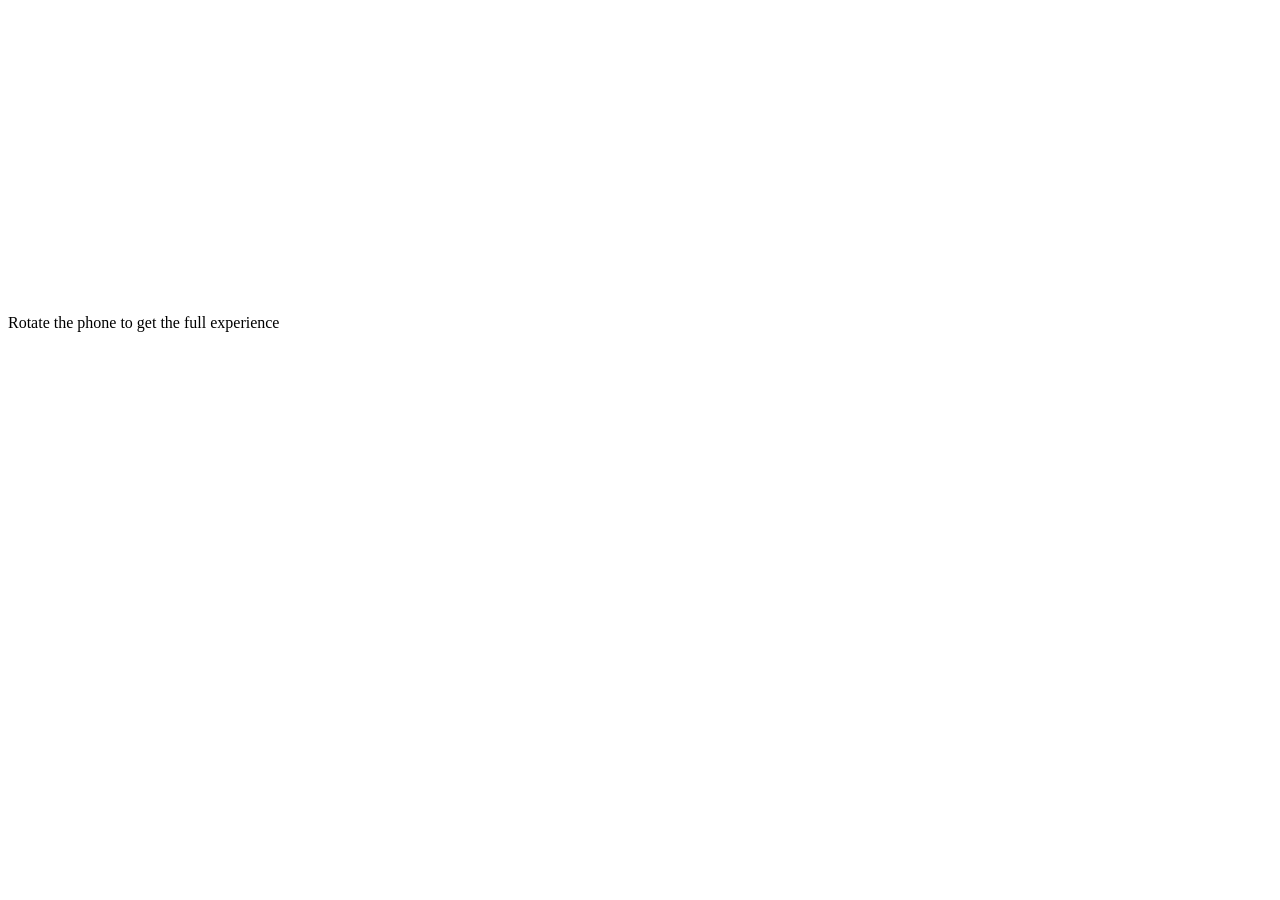
==== index.html @ ff7d6a13 "Initial commit" ====
<!DOCTYPE html><!-- Last Published: Fri Aug 01 2025 13:17:03 GMT+0000 (Coordinated Universal Time) --><html data-wf-domain="chinawedding.webflow.io" data-wf-page="688af1ac702bab460d9f9dbd" data-wf-site="688af1ac702bab460d9f9d7f" data-wf-status="1"><head><meta charset="utf-8"/><title>Чынарбек и Тансулуу</title><meta content="Приглашение на свадьбу" name="description"/><meta content="width=device-width, initial-scale=1" name="viewport"/><meta content="Webflow" name="generator"/><link href="https://cdn.prod.website-files.com/688af1ac702bab460d9f9d7f/css/chinawedding.webflow.shared.25eef0454.css" rel="stylesheet" type="text/css"/><script type="text/javascript">!function(o,c){var n=c.documentElement,t=" w-mod-";n.className+=t+"js",("ontouchstart"in o||o.DocumentTouch&&c instanceof DocumentTouch)&&(n.className+=t+"touch")}(window,document);</script><link href="https://cdn.prod.website-files.com/688af1ac702bab460d9f9d7f/688af1ac702bab460d9f9dc9_favicon.png" rel="shortcut icon" type="image/x-icon"/><link href="https://cdn.prod.website-files.com/688af1ac702bab460d9f9d7f/688af1ac702bab460d9f9dca_webclip.png" rel="apple-touch-icon"/><meta name="viewport" content="width=device-width, initial-scale=1.0, maximum-scale=1.0, user-scalable=no" />

</head><body><div class="wrapper"><div data-w-id="8e8a4159-5d5a-21ea-cc5b-b8af358886d5" style="opacity:0;-webkit-transform:translate3d(0, -20px, 0) scale3d(1, 1, 1) rotateX(0) rotateY(0) rotateZ(0) skew(0, 0);-moz-transform:translate3d(0, -20px, 0) scale3d(1, 1, 1) rotateX(0) rotateY(0) rotateZ(0) skew(0, 0);-ms-transform:translate3d(0, -20px, 0) scale3d(1, 1, 1) rotateX(0) rotateY(0) rotateZ(0) skew(0, 0);transform:translate3d(0, -20px, 0) scale3d(1, 1, 1) rotateX(0) rotateY(0) rotateZ(0) skew(0, 0)" class="invite-wrap"><div style="-webkit-transform:translate3d(0, 0, 0) scale3d(1, 1, 1) rotateX(0deg) rotateY(0) rotateZ(0) skew(0, 0);-moz-transform:translate3d(0, 0, 0) scale3d(1, 1, 1) rotateX(0deg) rotateY(0) rotateZ(0) skew(0, 0);-ms-transform:translate3d(0, 0, 0) scale3d(1, 1, 1) rotateX(0deg) rotateY(0) rotateZ(0) skew(0, 0);transform:translate3d(0, 0, 0) scale3d(1, 1, 1) rotateX(0deg) rotateY(0) rotateZ(0) skew(0, 0);transform-style:preserve-3d" class="invite-cover"><div class="cover-front-bg"></div><div class="cover-back-bg"></div><div class="frame"></div><div class="front-image-design"><div data-w-id="13de8c09-c976-f448-3e47-cca67bb5f28f" style="-webkit-transform:translate3d(0, 0, 0) scale3d(0.95, 0.95, 1) rotateX(0) rotateY(0) rotateZ(0) skew(0, 0);-moz-transform:translate3d(0, 0, 0) scale3d(0.95, 0.95, 1) rotateX(0) rotateY(0) rotateZ(0) skew(0, 0);-ms-transform:translate3d(0, 0, 0) scale3d(0.95, 0.95, 1) rotateX(0) rotateY(0) rotateZ(0) skew(0, 0);transform:translate3d(0, 0, 0) scale3d(0.95, 0.95, 1) rotateX(0) rotateY(0) rotateZ(0) skew(0, 0);transform-style:preserve-3d" class="cover-txt-circle"><div class="cover-txt-frame"></div><div class="cover-text-wrap"><div class="cover-txt">Приглашение</div><div class="cover-txt">на свадьбу</div></div><div class="cover-text-name"><div class="cover-txt-name"><strong class="bold-text">Чынарбек &amp; Тансулуу</strong></div></div><div class="cover-text-wrap"><div class="cover-txt">27 Августа, вс</div></div></div></div><div data-w-id="4aeb0256-296f-70c1-65f9-f398319010f7" style="-webkit-transform:translate3d(0, -10px, 0) scale3d(1, 1, 1) rotateX(0) rotateY(0) rotateZ(0) skew(0, 0);-moz-transform:translate3d(0, -10px, 0) scale3d(1, 1, 1) rotateX(0) rotateY(0) rotateZ(0) skew(0, 0);-ms-transform:translate3d(0, -10px, 0) scale3d(1, 1, 1) rotateX(0) rotateY(0) rotateZ(0) skew(0, 0);transform:translate3d(0, -10px, 0) scale3d(1, 1, 1) rotateX(0) rotateY(0) rotateZ(0) skew(0, 0);opacity:0" class="cover-button-wrap"><a data-w-id="3de0f6b5-dbc8-2958-cfcb-9124cdba2e62" style="opacity:1" href="#" class="button w-button">ОТкрыть пригласительное</a></div></div><div data-w-id="a099436f-b169-7cd3-015f-793c77f427fe" style="opacity:0" class="invite"><div class="frame"></div><img src="https://cdn.prod.website-files.com/688af1ac702bab460d9f9d7f/688af1ac702bab460d9f9dcb_invite%20back%20upper%20design.svg" loading="lazy" alt="" class="invite-upper-img"/><img src="https://cdn.prod.website-files.com/688af1ac702bab460d9f9d7f/688af1ac702bab460d9f9dcc_invite%20back%20bottom%20design.svg" loading="lazy" alt="" class="invite-bottom-img"/><div style="opacity:0;-webkit-transform:translate3d(0, -20px, 0) scale3d(1, 1, 1) rotateX(0) rotateY(0) rotateZ(0) skew(0, 0);-moz-transform:translate3d(0, -20px, 0) scale3d(1, 1, 1) rotateX(0) rotateY(0) rotateZ(0) skew(0, 0);-ms-transform:translate3d(0, -20px, 0) scale3d(1, 1, 1) rotateX(0) rotateY(0) rotateZ(0) skew(0, 0);transform:translate3d(0, -20px, 0) scale3d(1, 1, 1) rotateX(0) rotateY(0) rotateZ(0) skew(0, 0)" class="invite-buttons-wrap"><a id="wishbutton" data-w-id="52408e1d-426b-9d28-02b6-49cf23b9904b" href="#" class="button w-button">закрыть пригласительное</a></div><div class="invite-content"><div class="div-block-17"><div class="invite-name">Ассаламу-Аллейкум,</div><div guests="" class="invite-name">Райсултан</div></div><div class="general-txt">С огромной радостью <br/>приглашаем вас на нашу свадьбу.<br/>Мы хотим разделить этот особенный день<br/> с близкими и дорогими нам людьми.</div><div class="general-txt"><strong>в 27 августа, 2025 года, <br/>начало 17:00</strong></div><div class="general-txt">место проведения:<br/><strong>этно-комплекс &quot;Супара&quot;, бишкек</strong></div></div></div></div></div><div class="mobile-cover"><div>Rotate the phone to get the full experience</div></div><script src="https://d3e54v103j8qbb.cloudfront.net/js/jquery-3.5.1.min.dc5e7f18c8.js?site=688af1ac702bab460d9f9d7f" type="text/javascript" integrity="sha256-9/aliU8dGd2tb6OSsuzixeV4y/faTqgFtohetphbbj0=" crossorigin="anonymous"></script><script src="https://cdn.prod.website-files.com/688af1ac702bab460d9f9d7f/js/webflow.schunk.36b8fb49256177c8.js" type="text/javascript"></script><script src="https://cdn.prod.website-files.com/688af1ac702bab460d9f9d7f/js/webflow.schunk.695c04da44af3a15.js" type="text/javascript"></script><script src="https://cdn.prod.website-files.com/688af1ac702bab460d9f9d7f/js/webflow.19fe191b.07915f07cf2b4d58.js" type="text/javascript"></script>

<script>
    $(document).ready(function() {
        $(".w-webflow-badge").removeClass("w-webflow-badge").empty();
    });
</script>



<script>
  document.addEventListener("DOMContentLoaded", function() {
    const urlParams = new URLSearchParams(window.location.search);
    const guestName = urlParams.get("name");

    if (guestName) {
      // Найти все элементы с атрибутом "guests"
      const guestElements = document.querySelectorAll("[guests]");
      guestElements.forEach(function(el) {
        el.textContent = decodeURIComponent(guestName);
      });
    }
  });
</script></body></html>
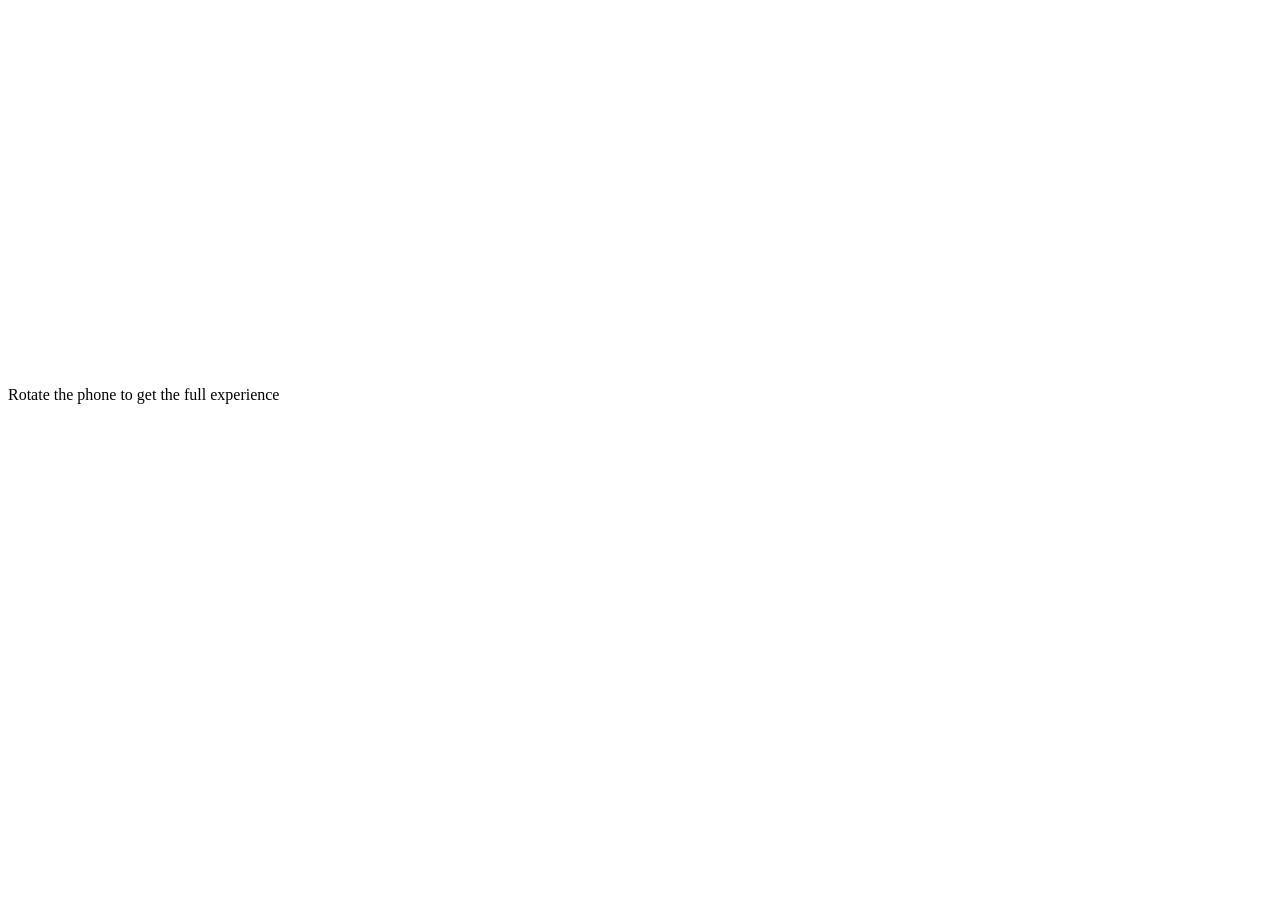
==== commit 10764b0a: "Add new kg directory with invitation page and update main index" ====
--- a/index.html
+++ b/index.html
@@ -1,7 +1,7 @@
 
-<!DOCTYPE html><!-- Last Published: Fri Aug 01 2025 13:17:03 GMT+0000 (Coordinated Universal Time) --><html data-wf-domain="chinawedding.webflow.io" data-wf-page="688af1ac702bab460d9f9dbd" data-wf-site="688af1ac702bab460d9f9d7f" data-wf-status="1"><head><meta charset="utf-8"/><title>Чынарбек и Тансулуу</title><meta content="Приглашение на свадьбу" name="description"/><meta content="width=device-width, initial-scale=1" name="viewport"/><meta content="Webflow" name="generator"/><link href="https://cdn.prod.website-files.com/688af1ac702bab460d9f9d7f/css/chinawedding.webflow.shared.25eef0454.css" rel="stylesheet" type="text/css"/><script type="text/javascript">!function(o,c){var n=c.documentElement,t=" w-mod-";n.className+=t+"js",("ontouchstart"in o||o.DocumentTouch&&c instanceof DocumentTouch)&&(n.className+=t+"touch")}(window,document);</script><link href="https://cdn.prod.website-files.com/688af1ac702bab460d9f9d7f/688af1ac702bab460d9f9dc9_favicon.png" rel="shortcut icon" type="image/x-icon"/><link href="https://cdn.prod.website-files.com/688af1ac702bab460d9f9d7f/688af1ac702bab460d9f9dca_webclip.png" rel="apple-touch-icon"/><meta name="viewport" content="width=device-width, initial-scale=1.0, maximum-scale=1.0, user-scalable=no" />
+<!DOCTYPE html><!-- This site was created in Webflow. https://webflow.com --><!-- Last Published: Sun Aug 03 2025 19:27:45 GMT+0000 (Coordinated Universal Time) --><html data-wf-domain="ctwed.webflow.io" data-wf-page="688f76fd669667c29f29ba8b" data-wf-site="688f76fd669667c29f29ba8d" data-wf-status="1"><head><meta charset="utf-8"/><title>Чынарбек и Тансулуу</title><meta content="Приглашение на свадьбу" name="description"/><meta content="width=device-width, initial-scale=1" name="viewport"/><meta content="Webflow" name="generator"/><link href="https://cdn.prod.website-files.com/688f76fd669667c29f29ba8d/css/ctwed.webflow.shared.423092f6a.css" rel="stylesheet" type="text/css"/><script type="text/javascript">!function(o,c){var n=c.documentElement,t=" w-mod-";n.className+=t+"js",("ontouchstart"in o||o.DocumentTouch&&c instanceof DocumentTouch)&&(n.className+=t+"touch")}(window,document);</script><link href="https://cdn.prod.website-files.com/688f76fd669667c29f29ba8d/688fa81feba9abb3d73dcd80_logos.png" rel="shortcut icon" type="image/x-icon"/><link href="https://cdn.prod.website-files.com/688f76fd669667c29f29ba8d/688fa834e20d6bf229b39f42_256.png" rel="apple-touch-icon"/><meta name="viewport" content="width=device-width, initial-scale=1.0, maximum-scale=1.0, user-scalable=no" />
 
-</head><body><div class="wrapper"><div data-w-id="8e8a4159-5d5a-21ea-cc5b-b8af358886d5" style="opacity:0;-webkit-transform:translate3d(0, -20px, 0) scale3d(1, 1, 1) rotateX(0) rotateY(0) rotateZ(0) skew(0, 0);-moz-transform:translate3d(0, -20px, 0) scale3d(1, 1, 1) rotateX(0) rotateY(0) rotateZ(0) skew(0, 0);-ms-transform:translate3d(0, -20px, 0) scale3d(1, 1, 1) rotateX(0) rotateY(0) rotateZ(0) skew(0, 0);transform:translate3d(0, -20px, 0) scale3d(1, 1, 1) rotateX(0) rotateY(0) rotateZ(0) skew(0, 0)" class="invite-wrap"><div style="-webkit-transform:translate3d(0, 0, 0) scale3d(1, 1, 1) rotateX(0deg) rotateY(0) rotateZ(0) skew(0, 0);-moz-transform:translate3d(0, 0, 0) scale3d(1, 1, 1) rotateX(0deg) rotateY(0) rotateZ(0) skew(0, 0);-ms-transform:translate3d(0, 0, 0) scale3d(1, 1, 1) rotateX(0deg) rotateY(0) rotateZ(0) skew(0, 0);transform:translate3d(0, 0, 0) scale3d(1, 1, 1) rotateX(0deg) rotateY(0) rotateZ(0) skew(0, 0);transform-style:preserve-3d" class="invite-cover"><div class="cover-front-bg"></div><div class="cover-back-bg"></div><div class="frame"></div><div class="front-image-design"><div data-w-id="13de8c09-c976-f448-3e47-cca67bb5f28f" style="-webkit-transform:translate3d(0, 0, 0) scale3d(0.95, 0.95, 1) rotateX(0) rotateY(0) rotateZ(0) skew(0, 0);-moz-transform:translate3d(0, 0, 0) scale3d(0.95, 0.95, 1) rotateX(0) rotateY(0) rotateZ(0) skew(0, 0);-ms-transform:translate3d(0, 0, 0) scale3d(0.95, 0.95, 1) rotateX(0) rotateY(0) rotateZ(0) skew(0, 0);transform:translate3d(0, 0, 0) scale3d(0.95, 0.95, 1) rotateX(0) rotateY(0) rotateZ(0) skew(0, 0);transform-style:preserve-3d" class="cover-txt-circle"><div class="cover-txt-frame"></div><div class="cover-text-wrap"><div class="cover-txt">Приглашение</div><div class="cover-txt">на свадьбу</div></div><div class="cover-text-name"><div class="cover-txt-name"><strong class="bold-text">Чынарбек &amp; Тансулуу</strong></div></div><div class="cover-text-wrap"><div class="cover-txt">27 Августа, вс</div></div></div></div><div data-w-id="4aeb0256-296f-70c1-65f9-f398319010f7" style="-webkit-transform:translate3d(0, -10px, 0) scale3d(1, 1, 1) rotateX(0) rotateY(0) rotateZ(0) skew(0, 0);-moz-transform:translate3d(0, -10px, 0) scale3d(1, 1, 1) rotateX(0) rotateY(0) rotateZ(0) skew(0, 0);-ms-transform:translate3d(0, -10px, 0) scale3d(1, 1, 1) rotateX(0) rotateY(0) rotateZ(0) skew(0, 0);transform:translate3d(0, -10px, 0) scale3d(1, 1, 1) rotateX(0) rotateY(0) rotateZ(0) skew(0, 0);opacity:0" class="cover-button-wrap"><a data-w-id="3de0f6b5-dbc8-2958-cfcb-9124cdba2e62" style="opacity:1" href="#" class="button w-button">ОТкрыть пригласительное</a></div></div><div data-w-id="a099436f-b169-7cd3-015f-793c77f427fe" style="opacity:0" class="invite"><div class="frame"></div><img src="https://cdn.prod.website-files.com/688af1ac702bab460d9f9d7f/688af1ac702bab460d9f9dcb_invite%20back%20upper%20design.svg" loading="lazy" alt="" class="invite-upper-img"/><img src="https://cdn.prod.website-files.com/688af1ac702bab460d9f9d7f/688af1ac702bab460d9f9dcc_invite%20back%20bottom%20design.svg" loading="lazy" alt="" class="invite-bottom-img"/><div style="opacity:0;-webkit-transform:translate3d(0, -20px, 0) scale3d(1, 1, 1) rotateX(0) rotateY(0) rotateZ(0) skew(0, 0);-moz-transform:translate3d(0, -20px, 0) scale3d(1, 1, 1) rotateX(0) rotateY(0) rotateZ(0) skew(0, 0);-ms-transform:translate3d(0, -20px, 0) scale3d(1, 1, 1) rotateX(0) rotateY(0) rotateZ(0) skew(0, 0);transform:translate3d(0, -20px, 0) scale3d(1, 1, 1) rotateX(0) rotateY(0) rotateZ(0) skew(0, 0)" class="invite-buttons-wrap"><a id="wishbutton" data-w-id="52408e1d-426b-9d28-02b6-49cf23b9904b" href="#" class="button w-button">закрыть пригласительное</a></div><div class="invite-content"><div class="div-block-17"><div class="invite-name">Ассаламу-Аллейкум,</div><div guests="" class="invite-name">Райсултан</div></div><div class="general-txt">С огромной радостью <br/>приглашаем вас на нашу свадьбу.<br/>Мы хотим разделить этот особенный день<br/> с близкими и дорогими нам людьми.</div><div class="general-txt"><strong>в 27 августа, 2025 года, <br/>начало 17:00</strong></div><div class="general-txt">место проведения:<br/><strong>этно-комплекс &quot;Супара&quot;, бишкек</strong></div></div></div></div></div><div class="mobile-cover"><div>Rotate the phone to get the full experience</div></div><script src="https://d3e54v103j8qbb.cloudfront.net/js/jquery-3.5.1.min.dc5e7f18c8.js?site=688af1ac702bab460d9f9d7f" type="text/javascript" integrity="sha256-9/aliU8dGd2tb6OSsuzixeV4y/faTqgFtohetphbbj0=" crossorigin="anonymous"></script><script src="https://cdn.prod.website-files.com/688af1ac702bab460d9f9d7f/js/webflow.schunk.36b8fb49256177c8.js" type="text/javascript"></script><script src="https://cdn.prod.website-files.com/688af1ac702bab460d9f9d7f/js/webflow.schunk.695c04da44af3a15.js" type="text/javascript"></script><script src="https://cdn.prod.website-files.com/688af1ac702bab460d9f9d7f/js/webflow.19fe191b.07915f07cf2b4d58.js" type="text/javascript"></script>
+</head><body class="body"><div class="wrapper"><div data-w-id="8e8a4159-5d5a-21ea-cc5b-b8af358886d5" style="opacity:0;-webkit-transform:translate3d(0, -20px, 0) scale3d(1, 1, 1) rotateX(0) rotateY(0) rotateZ(0) skew(0, 0);-moz-transform:translate3d(0, -20px, 0) scale3d(1, 1, 1) rotateX(0) rotateY(0) rotateZ(0) skew(0, 0);-ms-transform:translate3d(0, -20px, 0) scale3d(1, 1, 1) rotateX(0) rotateY(0) rotateZ(0) skew(0, 0);transform:translate3d(0, -20px, 0) scale3d(1, 1, 1) rotateX(0) rotateY(0) rotateZ(0) skew(0, 0)" class="invite-wrap"><div style="-webkit-transform:translate3d(0, 0, 0) scale3d(1, 1, 1) rotateX(0deg) rotateY(0) rotateZ(0) skew(0, 0);-moz-transform:translate3d(0, 0, 0) scale3d(1, 1, 1) rotateX(0deg) rotateY(0) rotateZ(0) skew(0, 0);-ms-transform:translate3d(0, 0, 0) scale3d(1, 1, 1) rotateX(0deg) rotateY(0) rotateZ(0) skew(0, 0);transform:translate3d(0, 0, 0) scale3d(1, 1, 1) rotateX(0deg) rotateY(0) rotateZ(0) skew(0, 0);transform-style:preserve-3d" class="invite-cover"><div class="cover-front-bg"><img src="https://cdn.prod.website-files.com/688f76fd669667c29f29ba8d/688f89c566fcae4ee8ea6725_ornamgents.svg" loading="lazy" alt="" class="image"/></div><div class="cover-back-bg"></div><div class="front-image-design"><div class="cover-txt-main">Приглашение на свадьбу</div><div data-w-id="13de8c09-c976-f448-3e47-cca67bb5f28f" style="-webkit-transform:translate3d(0, 0, 0) scale3d(0.95, 0.95, 1) rotateX(0) rotateY(0) rotateZ(0) skew(0, 0);-moz-transform:translate3d(0, 0, 0) scale3d(0.95, 0.95, 1) rotateX(0) rotateY(0) rotateZ(0) skew(0, 0);-ms-transform:translate3d(0, 0, 0) scale3d(0.95, 0.95, 1) rotateX(0) rotateY(0) rotateZ(0) skew(0, 0);transform:translate3d(0, 0, 0) scale3d(0.95, 0.95, 1) rotateX(0) rotateY(0) rotateZ(0) skew(0, 0);transform-style:preserve-3d" class="cover-txt-circle"><div class="cover-text-wrap"><div class="cover-txt">27 АВГУСТА</div></div><div class="cover-text-name"><div class="cover-txt-name">Чынарбек <br/>Тансулуу</div></div><img src="https://cdn.prod.website-files.com/688f76fd669667c29f29ba8d/688fae544b947555d408ac0b_frame-just.svg" loading="lazy" style="-webkit-transform:translate3d(0, 0, 0) scale3d(1, 1, 1) rotateX(0) rotateY(0) rotateZ(0deg) skew(0, 0);-moz-transform:translate3d(0, 0, 0) scale3d(1, 1, 1) rotateX(0) rotateY(0) rotateZ(0deg) skew(0, 0);-ms-transform:translate3d(0, 0, 0) scale3d(1, 1, 1) rotateX(0) rotateY(0) rotateZ(0deg) skew(0, 0);transform:translate3d(0, 0, 0) scale3d(1, 1, 1) rotateX(0) rotateY(0) rotateZ(0deg) skew(0, 0)" alt="" class="image-rollingg"/></div></div><div data-w-id="4aeb0256-296f-70c1-65f9-f398319010f7" style="-webkit-transform:translate3d(0, -10px, 0) scale3d(1, 1, 1) rotateX(0) rotateY(0) rotateZ(0) skew(0, 0);-moz-transform:translate3d(0, -10px, 0) scale3d(1, 1, 1) rotateX(0) rotateY(0) rotateZ(0) skew(0, 0);-ms-transform:translate3d(0, -10px, 0) scale3d(1, 1, 1) rotateX(0) rotateY(0) rotateZ(0) skew(0, 0);transform:translate3d(0, -10px, 0) scale3d(1, 1, 1) rotateX(0) rotateY(0) rotateZ(0) skew(0, 0);opacity:0" class="cover-button-wrap"><a data-w-id="3de0f6b5-dbc8-2958-cfcb-9124cdba2e62" style="opacity:1" href="#" class="button w-button">ОТкрыть пригласительное</a></div></div><div data-w-id="a099436f-b169-7cd3-015f-793c77f427fe" style="opacity:0" class="invite"><div class="frame"></div><img src="https://cdn.prod.website-files.com/688f76fd669667c29f29ba8d/688f76fd669667c29f29bab1_invite%20back%20bottom%20design.svg" loading="lazy" alt="" class="invite-bottom-img"/><div style="opacity:0;-webkit-transform:translate3d(0, -20px, 0) scale3d(1, 1, 1) rotateX(0) rotateY(0) rotateZ(0) skew(0, 0);-moz-transform:translate3d(0, -20px, 0) scale3d(1, 1, 1) rotateX(0) rotateY(0) rotateZ(0) skew(0, 0);-ms-transform:translate3d(0, -20px, 0) scale3d(1, 1, 1) rotateX(0) rotateY(0) rotateZ(0) skew(0, 0);transform:translate3d(0, -20px, 0) scale3d(1, 1, 1) rotateX(0) rotateY(0) rotateZ(0) skew(0, 0)" class="invite-buttons-wrap"><a id="wishbutton" data-w-id="52408e1d-426b-9d28-02b6-49cf23b9904b" href="#" class="button close w-button">закрыть пригласительное</a></div><div class="invite-content"><img src="https://cdn.prod.website-files.com/688f76fd669667c29f29ba8d/688f9454cafbb046ff7478aa_wedlogo.svg" loading="lazy" alt="" class="logo-wed"/><div class="div-block-17"><div class="invite-name">Ассаламу Аллейкум,</div><div guests="" class="invite-name">гость</div></div><div class="general-txt"><strong>мы, Чынарбек и Тансулуу,</strong><br/>приглашаем вас на нашу свадьбу.<br/>Мы хотим разделить этот особенный день <br/>с близкими и дорогими нам людьми.</div><div class="general-txt"><strong>в 27 августа, 2025 года, <br/>начало 16:00</strong></div><div class="general-txt">место проведения:<br/><a href="https://go.2gis.com/dH6Tm" class="link"><strong>этно-комплекс &quot;Супара&quot;,<br/>Улица Карагул Акмат, 1а</strong></a></div></div></div></div></div><div class="mobile-cover"><div>Rotate the phone to get the full experience</div></div><script src="https://d3e54v103j8qbb.cloudfront.net/js/jquery-3.5.1.min.dc5e7f18c8.js?site=688f76fd669667c29f29ba8d" type="text/javascript" integrity="sha256-9/aliU8dGd2tb6OSsuzixeV4y/faTqgFtohetphbbj0=" crossorigin="anonymous"></script><script src="https://cdn.prod.website-files.com/688f76fd669667c29f29ba8d/js/webflow.schunk.36b8fb49256177c8.js" type="text/javascript"></script><script src="https://cdn.prod.website-files.com/688f76fd669667c29f29ba8d/js/webflow.d231a273.fbde6284fac9df67.js" type="text/javascript"></script>
 
 <script>
     $(document).ready(function() {
@@ -13,15 +13,23 @@
 
 <script>
   document.addEventListener("DOMContentLoaded", function() {
-    const urlParams = new URLSearchParams(window.location.search);
-    const guestName = urlParams.get("name");
+    // Получаем всё, что идёт после вопросительного знака
+    const rawQuery = window.location.search;
 
-    if (guestName) {
-      // Найти все элементы с атрибутом "guests"
+    if (rawQuery) {
+      // Убираем знак "?" и декодируем (например, кириллицу)
+      const guestName = decodeURIComponent(rawQuery.substring(1));
+
+      // Вставляем имя в элементы с атрибутом [guests]
       const guestElements = document.querySelectorAll("[guests]");
       guestElements.forEach(function(el) {
-        el.textContent = decodeURIComponent(guestName);
+        el.textContent = guestName;
       });
     }
   });
-</script></body></html>+</script>
+
+
+
+
+</body></html>
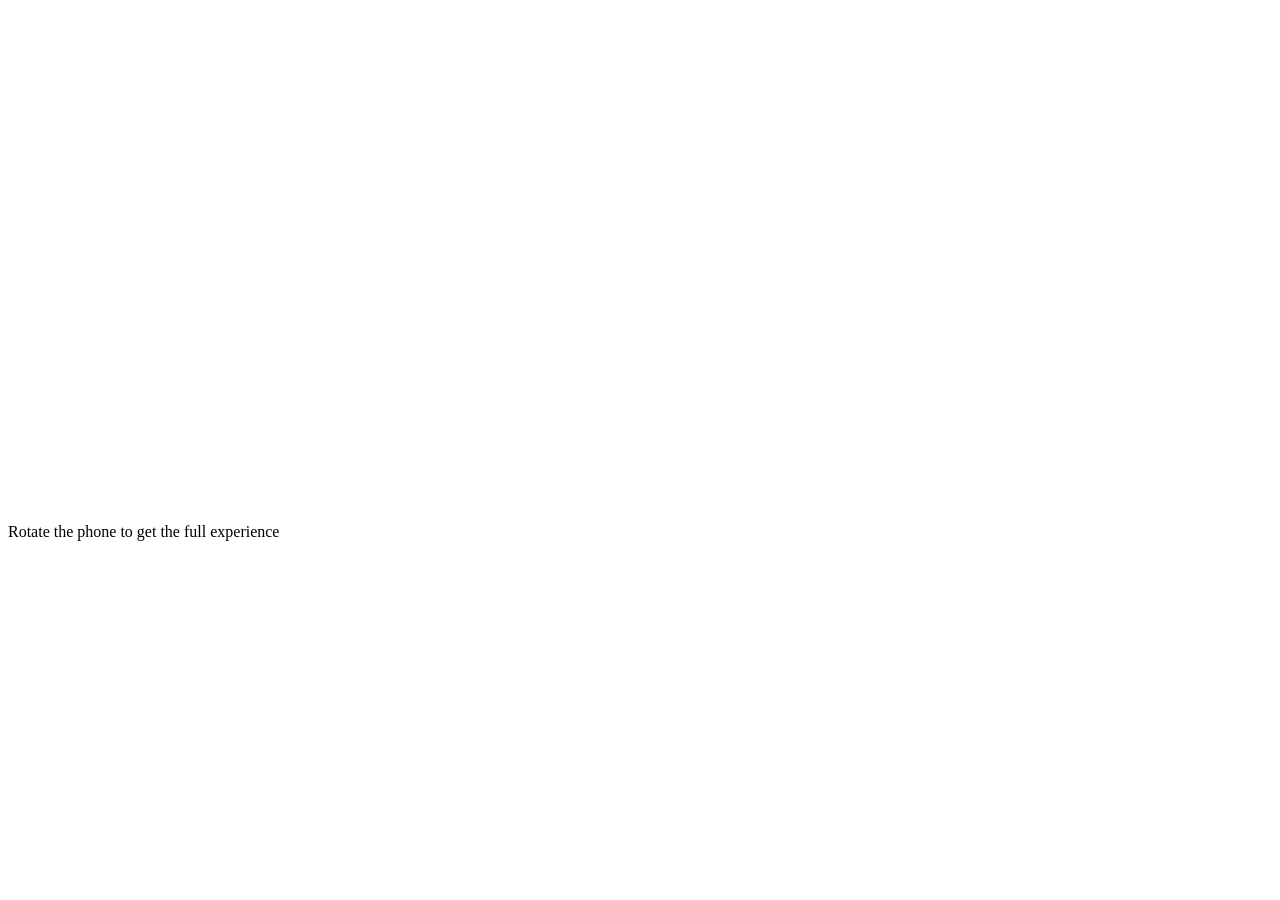
==== commit bc748cb8: "Change address for Apa Grand hall in Talas (6aa2448605ffe02eea6ec630)" ====
--- a/index.html
+++ b/index.html
@@ -1,35 +1,140 @@
+<!DOCTYPE html>
+<!-- This site was created in Webflow. https://webflow.com --><!-- Last Published: Sun Aug 03 2025 19:27:45 GMT+0000 (Coordinated Universal Time) -->
+<html data-wf-domain="ctwed.webflow.io" data-wf-page="688f76fd669667c29f29ba8b" data-wf-site="688f76fd669667c29f29ba8d"
+  data-wf-status="1">
 
-<!DOCTYPE html><!-- This site was created in Webflow. https://webflow.com --><!-- Last Published: Sun Aug 03 2025 19:27:45 GMT+0000 (Coordinated Universal Time) --><html data-wf-domain="ctwed.webflow.io" data-wf-page="688f76fd669667c29f29ba8b" data-wf-site="688f76fd669667c29f29ba8d" data-wf-status="1"><head><meta charset="utf-8"/><title>Чынарбек и Тансулуу</title><meta content="Приглашение на свадьбу" name="description"/><meta content="width=device-width, initial-scale=1" name="viewport"/><meta content="Webflow" name="generator"/><link href="https://cdn.prod.website-files.com/688f76fd669667c29f29ba8d/css/ctwed.webflow.shared.423092f6a.css" rel="stylesheet" type="text/css"/><script type="text/javascript">!function(o,c){var n=c.documentElement,t=" w-mod-";n.className+=t+"js",("ontouchstart"in o||o.DocumentTouch&&c instanceof DocumentTouch)&&(n.className+=t+"touch")}(window,document);</script><link href="https://cdn.prod.website-files.com/688f76fd669667c29f29ba8d/688fa81feba9abb3d73dcd80_logos.png" rel="shortcut icon" type="image/x-icon"/><link href="https://cdn.prod.website-files.com/688f76fd669667c29f29ba8d/688fa834e20d6bf229b39f42_256.png" rel="apple-touch-icon"/><meta name="viewport" content="width=device-width, initial-scale=1.0, maximum-scale=1.0, user-scalable=no" />
+<head>
+  <meta charset="utf-8" />
+  <title>Приглашение на свадьбу — Тынчтык и Арууке</title>
+  <meta content="Адрес: Aпa Grand hall, город Талас, ул. Асанбека Оторбаева, 4г / 17 октября 2026 года / Начало 16:00" name="description" />
+  <meta content="width=device-width, initial-scale=1" name="viewport" />
+  <meta content="Webflow" name="generator" />
+  <link href="https://cdn.prod.website-files.com/688f76fd669667c29f29ba8d/css/ctwed.webflow.shared.423092f6a.css"
+    rel="stylesheet" type="text/css" />
+  <script
+    type="text/javascript">!function (o, c) { var n = c.documentElement, t = " w-mod-"; n.className += t + "js", ("ontouchstart" in o || o.DocumentTouch && c instanceof DocumentTouch) && (n.className += t + "touch") }(window, document);</script>
+  <link href="https://cdn.prod.website-files.com/688f76fd669667c29f29ba8d/688fa81feba9abb3d73dcd80_logos.png"
+    rel="shortcut icon" type="image/x-icon" />
+  <link href="https://cdn.prod.website-files.com/688f76fd669667c29f29ba8d/688fa834e20d6bf229b39f42_256.png"
+    rel="apple-touch-icon" />
+  <meta name="viewport" content="width=device-width, initial-scale=1.0, maximum-scale=1.0, user-scalable=no" />
+  <style>
+    .single-line-greeting {
+      box-sizing: border-box;
+      height: 10.8rem;
+      justify-content: center;
+    }
 
-</head><body class="body"><div class="wrapper"><div data-w-id="8e8a4159-5d5a-21ea-cc5b-b8af358886d5" style="opacity:0;-webkit-transform:translate3d(0, -20px, 0) scale3d(1, 1, 1) rotateX(0) rotateY(0) rotateZ(0) skew(0, 0);-moz-transform:translate3d(0, -20px, 0) scale3d(1, 1, 1) rotateX(0) rotateY(0) rotateZ(0) skew(0, 0);-ms-transform:translate3d(0, -20px, 0) scale3d(1, 1, 1) rotateX(0) rotateY(0) rotateZ(0) skew(0, 0);transform:translate3d(0, -20px, 0) scale3d(1, 1, 1) rotateX(0) rotateY(0) rotateZ(0) skew(0, 0)" class="invite-wrap"><div style="-webkit-transform:translate3d(0, 0, 0) scale3d(1, 1, 1) rotateX(0deg) rotateY(0) rotateZ(0) skew(0, 0);-moz-transform:translate3d(0, 0, 0) scale3d(1, 1, 1) rotateX(0deg) rotateY(0) rotateZ(0) skew(0, 0);-ms-transform:translate3d(0, 0, 0) scale3d(1, 1, 1) rotateX(0deg) rotateY(0) rotateZ(0) skew(0, 0);transform:translate3d(0, 0, 0) scale3d(1, 1, 1) rotateX(0deg) rotateY(0) rotateZ(0) skew(0, 0);transform-style:preserve-3d" class="invite-cover"><div class="cover-front-bg"><img src="https://cdn.prod.website-files.com/688f76fd669667c29f29ba8d/688f89c566fcae4ee8ea6725_ornamgents.svg" loading="lazy" alt="" class="image"/></div><div class="cover-back-bg"></div><div class="front-image-design"><div class="cover-txt-main">Приглашение на свадьбу</div><div data-w-id="13de8c09-c976-f448-3e47-cca67bb5f28f" style="-webkit-transform:translate3d(0, 0, 0) scale3d(0.95, 0.95, 1) rotateX(0) rotateY(0) rotateZ(0) skew(0, 0);-moz-transform:translate3d(0, 0, 0) scale3d(0.95, 0.95, 1) rotateX(0) rotateY(0) rotateZ(0) skew(0, 0);-ms-transform:translate3d(0, 0, 0) scale3d(0.95, 0.95, 1) rotateX(0) rotateY(0) rotateZ(0) skew(0, 0);transform:translate3d(0, 0, 0) scale3d(0.95, 0.95, 1) rotateX(0) rotateY(0) rotateZ(0) skew(0, 0);transform-style:preserve-3d" class="cover-txt-circle"><div class="cover-text-wrap"><div class="cover-txt">27 АВГУСТА</div></div><div class="cover-text-name"><div class="cover-txt-name">Чынарбек <br/>Тансулуу</div></div><img src="https://cdn.prod.website-files.com/688f76fd669667c29f29ba8d/688fae544b947555d408ac0b_frame-just.svg" loading="lazy" style="-webkit-transform:translate3d(0, 0, 0) scale3d(1, 1, 1) rotateX(0) rotateY(0) rotateZ(0deg) skew(0, 0);-moz-transform:translate3d(0, 0, 0) scale3d(1, 1, 1) rotateX(0) rotateY(0) rotateZ(0deg) skew(0, 0);-ms-transform:translate3d(0, 0, 0) scale3d(1, 1, 1) rotateX(0) rotateY(0) rotateZ(0deg) skew(0, 0);transform:translate3d(0, 0, 0) scale3d(1, 1, 1) rotateX(0) rotateY(0) rotateZ(0deg) skew(0, 0)" alt="" class="image-rollingg"/></div></div><div data-w-id="4aeb0256-296f-70c1-65f9-f398319010f7" style="-webkit-transform:translate3d(0, -10px, 0) scale3d(1, 1, 1) rotateX(0) rotateY(0) rotateZ(0) skew(0, 0);-moz-transform:translate3d(0, -10px, 0) scale3d(1, 1, 1) rotateX(0) rotateY(0) rotateZ(0) skew(0, 0);-ms-transform:translate3d(0, -10px, 0) scale3d(1, 1, 1) rotateX(0) rotateY(0) rotateZ(0) skew(0, 0);transform:translate3d(0, -10px, 0) scale3d(1, 1, 1) rotateX(0) rotateY(0) rotateZ(0) skew(0, 0);opacity:0" class="cover-button-wrap"><a data-w-id="3de0f6b5-dbc8-2958-cfcb-9124cdba2e62" style="opacity:1" href="#" class="button w-button">ОТкрыть пригласительное</a></div></div><div data-w-id="a099436f-b169-7cd3-015f-793c77f427fe" style="opacity:0" class="invite"><div class="frame"></div><img src="https://cdn.prod.website-files.com/688f76fd669667c29f29ba8d/688f76fd669667c29f29bab1_invite%20back%20bottom%20design.svg" loading="lazy" alt="" class="invite-bottom-img"/><div style="opacity:0;-webkit-transform:translate3d(0, -20px, 0) scale3d(1, 1, 1) rotateX(0) rotateY(0) rotateZ(0) skew(0, 0);-moz-transform:translate3d(0, -20px, 0) scale3d(1, 1, 1) rotateX(0) rotateY(0) rotateZ(0) skew(0, 0);-ms-transform:translate3d(0, -20px, 0) scale3d(1, 1, 1) rotateX(0) rotateY(0) rotateZ(0) skew(0, 0);transform:translate3d(0, -20px, 0) scale3d(1, 1, 1) rotateX(0) rotateY(0) rotateZ(0) skew(0, 0)" class="invite-buttons-wrap"><a id="wishbutton" data-w-id="52408e1d-426b-9d28-02b6-49cf23b9904b" href="#" class="button close w-button">закрыть пригласительное</a></div><div class="invite-content"><img src="https://cdn.prod.website-files.com/688f76fd669667c29f29ba8d/688f9454cafbb046ff7478aa_wedlogo.svg" loading="lazy" alt="" class="logo-wed"/><div class="div-block-17"><div class="invite-name">Ассаламу Аллейкум,</div><div guests="" class="invite-name">гость</div></div><div class="general-txt"><strong>мы, Чынарбек и Тансулуу,</strong><br/>приглашаем вас на нашу свадьбу.<br/>Мы хотим разделить этот особенный день <br/>с близкими и дорогими нам людьми.</div><div class="general-txt"><strong>в 27 августа, 2025 года, <br/>начало 16:00</strong></div><div class="general-txt">место проведения:<br/><a href="https://go.2gis.com/dH6Tm" class="link"><strong>этно-комплекс &quot;Супара&quot;,<br/>Улица Карагул Акмат, 1а</strong></a></div></div></div></div></div><div class="mobile-cover"><div>Rotate the phone to get the full experience</div></div><script src="https://d3e54v103j8qbb.cloudfront.net/js/jquery-3.5.1.min.dc5e7f18c8.js?site=688f76fd669667c29f29ba8d" type="text/javascript" integrity="sha256-9/aliU8dGd2tb6OSsuzixeV4y/faTqgFtohetphbbj0=" crossorigin="anonymous"></script><script src="https://cdn.prod.website-files.com/688f76fd669667c29f29ba8d/js/webflow.schunk.36b8fb49256177c8.js" type="text/javascript"></script><script src="https://cdn.prod.website-files.com/688f76fd669667c29f29ba8d/js/webflow.d231a273.fbde6284fac9df67.js" type="text/javascript"></script>
+    .single-line-greeting .invite-name {
+      white-space: nowrap;
+    }
 
-<script>
-    $(document).ready(function() {
-        $(".w-webflow-badge").removeClass("w-webflow-badge").empty();
+    @media screen and (max-width: 479px) {
+      .single-line-greeting {
+        height: calc(24.2vw + 1rem + 6px);
+        padding-top: 0;
+      }
+    }
+  </style>
+
+</head>
+
+<body class="body">
+  <div class="wrapper">
+    <div data-w-id="8e8a4159-5d5a-21ea-cc5b-b8af358886d5"
+      style="opacity:0;-webkit-transform:translate3d(0, -20px, 0) scale3d(1, 1, 1) rotateX(0) rotateY(0) rotateZ(0) skew(0, 0);-moz-transform:translate3d(0, -20px, 0) scale3d(1, 1, 1) rotateX(0) rotateY(0) rotateZ(0) skew(0, 0);-ms-transform:translate3d(0, -20px, 0) scale3d(1, 1, 1) rotateX(0) rotateY(0) rotateZ(0) skew(0, 0);transform:translate3d(0, -20px, 0) scale3d(1, 1, 1) rotateX(0) rotateY(0) rotateZ(0) skew(0, 0)"
+      class="invite-wrap">
+      <div
+        style="-webkit-transform:translate3d(0, 0, 0) scale3d(1, 1, 1) rotateX(0deg) rotateY(0) rotateZ(0) skew(0, 0);-moz-transform:translate3d(0, 0, 0) scale3d(1, 1, 1) rotateX(0deg) rotateY(0) rotateZ(0) skew(0, 0);-ms-transform:translate3d(0, 0, 0) scale3d(1, 1, 1) rotateX(0deg) rotateY(0) rotateZ(0) skew(0, 0);transform:translate3d(0, 0, 0) scale3d(1, 1, 1) rotateX(0deg) rotateY(0) rotateZ(0) skew(0, 0);transform-style:preserve-3d"
+        class="invite-cover">
+        <div class="cover-front-bg"><img
+            src="https://cdn.prod.website-files.com/688f76fd669667c29f29ba8d/688f89c566fcae4ee8ea6725_ornamgents.svg"
+            loading="lazy" alt="" class="image" /></div>
+        <div class="cover-back-bg"></div>
+        <div class="front-image-design">
+          <div class="cover-txt-main">Приглашение на свадьбу</div>
+          <div data-w-id="13de8c09-c976-f448-3e47-cca67bb5f28f"
+            style="-webkit-transform:translate3d(0, 0, 0) scale3d(0.95, 0.95, 1) rotateX(0) rotateY(0) rotateZ(0) skew(0, 0);-moz-transform:translate3d(0, 0, 0) scale3d(0.95, 0.95, 1) rotateX(0) rotateY(0) rotateZ(0) skew(0, 0);-ms-transform:translate3d(0, 0, 0) scale3d(0.95, 0.95, 1) rotateX(0) rotateY(0) rotateZ(0) skew(0, 0);transform:translate3d(0, 0, 0) scale3d(0.95, 0.95, 1) rotateX(0) rotateY(0) rotateZ(0) skew(0, 0);transform-style:preserve-3d"
+            class="cover-txt-circle">
+            <div class="cover-text-wrap">
+              <div class="cover-txt">17 ОКТЯБРЯ</div>
+            </div>
+            <div class="cover-text-name">
+              <div class="cover-txt-name">Тынчтык <br />Арууке</div>
+            </div><img
+              src="https://cdn.prod.website-files.com/688f76fd669667c29f29ba8d/688fae544b947555d408ac0b_frame-just.svg"
+              loading="lazy"
+              style="-webkit-transform:translate3d(0, 0, 0) scale3d(1, 1, 1) rotateX(0) rotateY(0) rotateZ(0deg) skew(0, 0);-moz-transform:translate3d(0, 0, 0) scale3d(1, 1, 1) rotateX(0) rotateY(0) rotateZ(0deg) skew(0, 0);-ms-transform:translate3d(0, 0, 0) scale3d(1, 1, 1) rotateX(0) rotateY(0) rotateZ(0deg) skew(0, 0);transform:translate3d(0, 0, 0) scale3d(1, 1, 1) rotateX(0) rotateY(0) rotateZ(0deg) skew(0, 0)"
+              alt="" class="image-rollingg" />
+          </div>
+        </div>
+        <div data-w-id="4aeb0256-296f-70c1-65f9-f398319010f7"
+          style="-webkit-transform:translate3d(0, -10px, 0) scale3d(1, 1, 1) rotateX(0) rotateY(0) rotateZ(0) skew(0, 0);-moz-transform:translate3d(0, -10px, 0) scale3d(1, 1, 1) rotateX(0) rotateY(0) rotateZ(0) skew(0, 0);-ms-transform:translate3d(0, -10px, 0) scale3d(1, 1, 1) rotateX(0) rotateY(0) rotateZ(0) skew(0, 0);transform:translate3d(0, -10px, 0) scale3d(1, 1, 1) rotateX(0) rotateY(0) rotateZ(0) skew(0, 0);opacity:0"
+          class="cover-button-wrap"><a data-w-id="3de0f6b5-dbc8-2958-cfcb-9124cdba2e62" style="opacity:1" href="#"
+            class="button w-button">ОТкрыть пригласительное</a></div>
+      </div>
+      <div data-w-id="a099436f-b169-7cd3-015f-793c77f427fe" style="opacity:0" class="invite">
+        <div class="frame"></div><img
+          src="https://cdn.prod.website-files.com/688f76fd669667c29f29ba8d/688f76fd669667c29f29bab1_invite%20back%20bottom%20design.svg"
+          loading="lazy" alt="" class="invite-bottom-img" />
+        <div
+          style="opacity:0;-webkit-transform:translate3d(0, -20px, 0) scale3d(1, 1, 1) rotateX(0) rotateY(0) rotateZ(0) skew(0, 0);-moz-transform:translate3d(0, -20px, 0) scale3d(1, 1, 1) rotateX(0) rotateY(0) rotateZ(0) skew(0, 0);-ms-transform:translate3d(0, -20px, 0) scale3d(1, 1, 1) rotateX(0) rotateY(0) rotateZ(0) skew(0, 0);transform:translate3d(0, -20px, 0) scale3d(1, 1, 1) rotateX(0) rotateY(0) rotateZ(0) skew(0, 0)"
+          class="invite-buttons-wrap"><a id="wishbutton" data-w-id="52408e1d-426b-9d28-02b6-49cf23b9904b" href="#"
+            class="button close w-button">закрыть пригласительное</a></div>
+        <div class="invite-content"><img
+            src="https://cdn.prod.website-files.com/688f76fd669667c29f29ba8d/688f9454cafbb046ff7478aa_wedlogo.svg"
+            loading="lazy" alt="" class="logo-wed" />
+          <div class="div-block-17 single-line-greeting">
+            <div class="invite-name">Уважаемый гость!</div>
+          </div>
+          <div class="general-txt"><strong>Приглашаем вас на свадебное торжество<br />нашего сына Тынчтык<br />и нашей невестки Арууке.</strong></div>
+          <div class="general-txt"><strong>17 октября 2026 года, <br />начало 16:00</strong></div>
+          <div class="general-txt">место проведения:<br /><a href="https://2gis.kg/talas/firm/70000001114701770"
+              class="link"><strong>Aпa Grand hall,<br />город Талас,<br />ул. Асанбека Оторбаева, 4г</strong></a></div>
+        </div>
+      </div>
+    </div>
+  </div>
+  <div class="mobile-cover">
+    <div>Rotate the phone to get the full experience</div>
+  </div>
+  <script src="https://d3e54v103j8qbb.cloudfront.net/js/jquery-3.5.1.min.dc5e7f18c8.js?site=688f76fd669667c29f29ba8d"
+    type="text/javascript" integrity="sha256-9/aliU8dGd2tb6OSsuzixeV4y/faTqgFtohetphbbj0="
+    crossorigin="anonymous"></script>
+  <script src="https://cdn.prod.website-files.com/688f76fd669667c29f29ba8d/js/webflow.schunk.36b8fb49256177c8.js"
+    type="text/javascript"></script>
+  <script src="https://cdn.prod.website-files.com/688f76fd669667c29f29ba8d/js/webflow.d231a273.fbde6284fac9df67.js"
+    type="text/javascript"></script>
+
+  <script>
+    $(document).ready(function () {
+      $(".w-webflow-badge").removeClass("w-webflow-badge").empty();
     });
-</script>
+  </script>
 
 
 
-<script>
-  document.addEventListener("DOMContentLoaded", function() {
-    // Получаем всё, что идёт после вопросительного знака
-    const rawQuery = window.location.search;
+  <script>
+    document.addEventListener("DOMContentLoaded", function () {
+      // Получаем всё, что идёт после вопросительного знака
+      const rawQuery = window.location.search;
 
-    if (rawQuery) {
-      // Убираем знак "?" и декодируем (например, кириллицу)
-      const guestName = decodeURIComponent(rawQuery.substring(1));
+      if (rawQuery) {
+        // Убираем знак "?" и декодируем (например, кириллицу)
+        const guestName = decodeURIComponent(rawQuery.substring(1));
 
-      // Вставляем имя в элементы с атрибутом [guests]
-      const guestElements = document.querySelectorAll("[guests]");
-      guestElements.forEach(function(el) {
-        el.textContent = guestName;
-      });
-    }
-  });
-</script>
+        // Вставляем имя в элементы с атрибутом [guests]
+        const guestElements = document.querySelectorAll("[guests]");
+        guestElements.forEach(function (el) {
+          el.textContent = guestName;
+        });
+      }
+    });
+  </script>
 
 
 
 
-</body></html>+</body>
+
+</html>
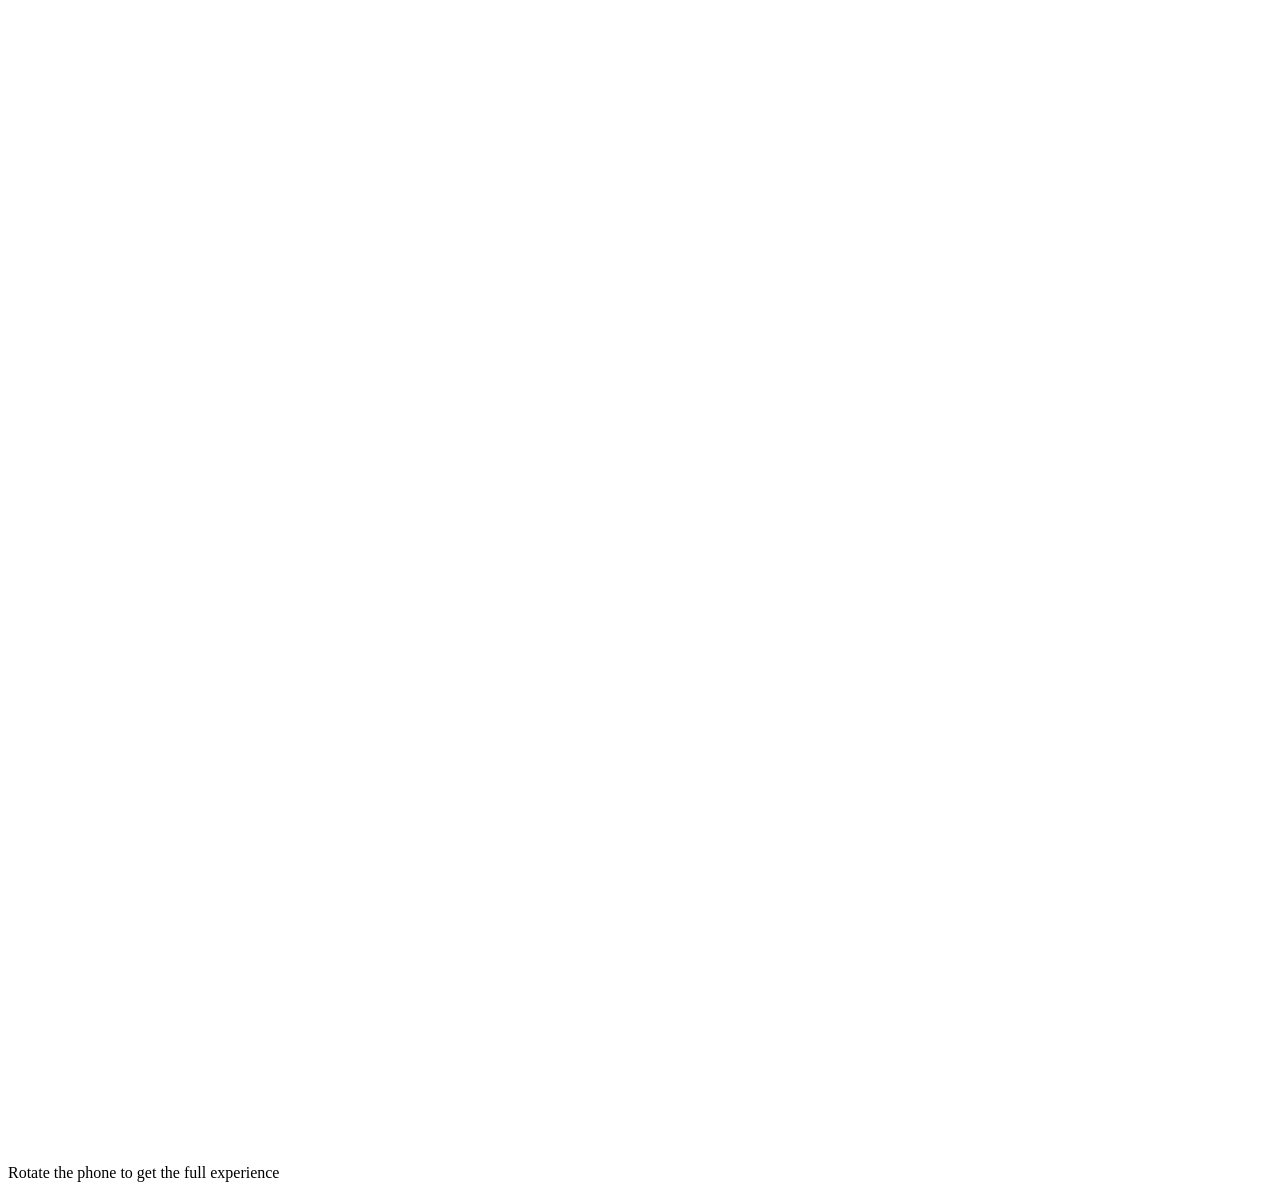
==== commit 1d2859a2: "Kyrgyz invitation texts and emerald/gold theme - Both pages: Kyrgyz texts for Tynchtyk & Aruuke (gre" ====
--- a/index.html
+++ b/index.html
@@ -5,12 +5,13 @@
 
 <head>
   <meta charset="utf-8" />
-  <title>Приглашение на свадьбу — Тынчтык и Арууке</title>
-  <meta content="Адрес: Aпa Grand hall, город Талас, ул. Асанбека Оторбаева, 4г / 17 октября 2026 года / Начало 16:00" name="description" />
+  <title> Үйлөнүү тойго чакыруу — Тынчтык жана Арууке</title>
+  <meta content="«Апа Grand Hall», Талас шаары, Асанбек Оторбаева көчөсү, 4г / 17-октябрь, 2026-жыл / Башталышы 16:00" name="description" />
   <meta content="width=device-width, initial-scale=1" name="viewport" />
   <meta content="Webflow" name="generator" />
   <link href="https://cdn.prod.website-files.com/688f76fd669667c29f29ba8d/css/ctwed.webflow.shared.423092f6a.css"
     rel="stylesheet" type="text/css" />
+  <link href="assets/theme.css" rel="stylesheet" type="text/css" />
   <script
     type="text/javascript">!function (o, c) { var n = c.documentElement, t = " w-mod-"; n.className += t + "js", ("ontouchstart" in o || o.DocumentTouch && c instanceof DocumentTouch) && (n.className += t + "touch") }(window, document);</script>
   <link href="https://cdn.prod.website-files.com/688f76fd669667c29f29ba8d/688fa81feba9abb3d73dcd80_logos.png"
@@ -18,24 +19,6 @@
   <link href="https://cdn.prod.website-files.com/688f76fd669667c29f29ba8d/688fa834e20d6bf229b39f42_256.png"
     rel="apple-touch-icon" />
   <meta name="viewport" content="width=device-width, initial-scale=1.0, maximum-scale=1.0, user-scalable=no" />
-  <style>
-    .single-line-greeting {
-      box-sizing: border-box;
-      height: 10.8rem;
-      justify-content: center;
-    }
-
-    .single-line-greeting .invite-name {
-      white-space: nowrap;
-    }
-
-    @media screen and (max-width: 479px) {
-      .single-line-greeting {
-        height: calc(24.2vw + 1rem + 6px);
-        padding-top: 0;
-      }
-    }
-  </style>
 
 </head>
 
@@ -48,21 +31,21 @@
         style="-webkit-transform:translate3d(0, 0, 0) scale3d(1, 1, 1) rotateX(0deg) rotateY(0) rotateZ(0) skew(0, 0);-moz-transform:translate3d(0, 0, 0) scale3d(1, 1, 1) rotateX(0deg) rotateY(0) rotateZ(0) skew(0, 0);-ms-transform:translate3d(0, 0, 0) scale3d(1, 1, 1) rotateX(0deg) rotateY(0) rotateZ(0) skew(0, 0);transform:translate3d(0, 0, 0) scale3d(1, 1, 1) rotateX(0deg) rotateY(0) rotateZ(0) skew(0, 0);transform-style:preserve-3d"
         class="invite-cover">
         <div class="cover-front-bg"><img
-            src="https://cdn.prod.website-files.com/688f76fd669667c29f29ba8d/688f89c566fcae4ee8ea6725_ornamgents.svg"
+            src="assets/ornament-top-gold.svg"
             loading="lazy" alt="" class="image" /></div>
         <div class="cover-back-bg"></div>
         <div class="front-image-design">
-          <div class="cover-txt-main">Приглашение на свадьбу</div>
+          <div class="cover-txt-main">Уйлонуу тойго чакыруу</div>
           <div data-w-id="13de8c09-c976-f448-3e47-cca67bb5f28f"
             style="-webkit-transform:translate3d(0, 0, 0) scale3d(0.95, 0.95, 1) rotateX(0) rotateY(0) rotateZ(0) skew(0, 0);-moz-transform:translate3d(0, 0, 0) scale3d(0.95, 0.95, 1) rotateX(0) rotateY(0) rotateZ(0) skew(0, 0);-ms-transform:translate3d(0, 0, 0) scale3d(0.95, 0.95, 1) rotateX(0) rotateY(0) rotateZ(0) skew(0, 0);transform:translate3d(0, 0, 0) scale3d(0.95, 0.95, 1) rotateX(0) rotateY(0) rotateZ(0) skew(0, 0);transform-style:preserve-3d"
             class="cover-txt-circle">
             <div class="cover-text-wrap">
-              <div class="cover-txt">17 ОКТЯБРЯ</div>
+              <div class="cover-txt">17 ОКТЯБРЬ</div>
             </div>
             <div class="cover-text-name">
               <div class="cover-txt-name">Тынчтык <br />Арууке</div>
             </div><img
-              src="https://cdn.prod.website-files.com/688f76fd669667c29f29ba8d/688fae544b947555d408ac0b_frame-just.svg"
+              src="assets/frame-just-gold.svg"
               loading="lazy"
               style="-webkit-transform:translate3d(0, 0, 0) scale3d(1, 1, 1) rotateX(0) rotateY(0) rotateZ(0deg) skew(0, 0);-moz-transform:translate3d(0, 0, 0) scale3d(1, 1, 1) rotateX(0) rotateY(0) rotateZ(0deg) skew(0, 0);-ms-transform:translate3d(0, 0, 0) scale3d(1, 1, 1) rotateX(0) rotateY(0) rotateZ(0deg) skew(0, 0);transform:translate3d(0, 0, 0) scale3d(1, 1, 1) rotateX(0) rotateY(0) rotateZ(0deg) skew(0, 0)"
               alt="" class="image-rollingg" />
@@ -71,7 +54,7 @@
         <div data-w-id="4aeb0256-296f-70c1-65f9-f398319010f7"
           style="-webkit-transform:translate3d(0, -10px, 0) scale3d(1, 1, 1) rotateX(0) rotateY(0) rotateZ(0) skew(0, 0);-moz-transform:translate3d(0, -10px, 0) scale3d(1, 1, 1) rotateX(0) rotateY(0) rotateZ(0) skew(0, 0);-ms-transform:translate3d(0, -10px, 0) scale3d(1, 1, 1) rotateX(0) rotateY(0) rotateZ(0) skew(0, 0);transform:translate3d(0, -10px, 0) scale3d(1, 1, 1) rotateX(0) rotateY(0) rotateZ(0) skew(0, 0);opacity:0"
           class="cover-button-wrap"><a data-w-id="3de0f6b5-dbc8-2958-cfcb-9124cdba2e62" style="opacity:1" href="#"
-            class="button w-button">ОТкрыть пригласительное</a></div>
+            class="button w-button">Чакырууну ачуу</a></div>
       </div>
       <div data-w-id="a099436f-b169-7cd3-015f-793c77f427fe" style="opacity:0" class="invite">
         <div class="frame"></div><img
@@ -80,17 +63,19 @@
         <div
           style="opacity:0;-webkit-transform:translate3d(0, -20px, 0) scale3d(1, 1, 1) rotateX(0) rotateY(0) rotateZ(0) skew(0, 0);-moz-transform:translate3d(0, -20px, 0) scale3d(1, 1, 1) rotateX(0) rotateY(0) rotateZ(0) skew(0, 0);-ms-transform:translate3d(0, -20px, 0) scale3d(1, 1, 1) rotateX(0) rotateY(0) rotateZ(0) skew(0, 0);transform:translate3d(0, -20px, 0) scale3d(1, 1, 1) rotateX(0) rotateY(0) rotateZ(0) skew(0, 0)"
           class="invite-buttons-wrap"><a id="wishbutton" data-w-id="52408e1d-426b-9d28-02b6-49cf23b9904b" href="#"
-            class="button close w-button">закрыть пригласительное</a></div>
+            class="button close w-button">Чакырууну жабуу</a></div>
         <div class="invite-content"><img
-            src="https://cdn.prod.website-files.com/688f76fd669667c29f29ba8d/688f9454cafbb046ff7478aa_wedlogo.svg"
+            src="assets/medallion.png"
             loading="lazy" alt="" class="logo-wed" />
-          <div class="div-block-17 single-line-greeting">
-            <div class="invite-name">Уважаемый гость!</div>
+          <div class="div-block-17">
+            <div class="invite-name">Биздин кадырлуу</div>
+            <div guests="" class="invite-name">коногубуз!</div>
           </div>
-          <div class="general-txt"><strong>Приглашаем вас на свадебное торжество<br />нашего сына Тынчтык<br />и нашей невестки Арууке.</strong></div>
-          <div class="general-txt"><strong>17 октября 2026 года, <br />начало 16:00</strong></div>
-          <div class="general-txt">место проведения:<br /><a href="https://2gis.kg/talas/firm/70000001114701770"
-              class="link"><strong>Aпa Grand hall,<br />город Талас,<br />ул. Асанбека Оторбаева, 4г</strong></a></div>
+          <div class="general-txt"><strong>Сизди уулубуз Тынчтык менен<br />келинибиз Аруукенин<br />үйлөнүү тоюна арналган<br />салтанатка
+              чакырабыз.</strong></div>
+          <div class="general-txt"><strong>17-октябрь, 2026-жыл, <br />башталышы 16:00</strong></div>
+          <div class="general-txt">Тойдун адреси:<br /><a href="https://2gis.kg/talas/firm/70000001114701770"
+              class="link"><strong>«Апа Grand Hall» ресторану,<br />Талас шаары, Асанбек Оторбаева көчөсү, 4г</strong></a></div>
         </div>
       </div>
     </div>
@@ -137,4 +122,4 @@
 
 </body>
 
-</html>
+</html>
--- a/assets/theme.css
+++ b/assets/theme.css
@@ -0,0 +1,266 @@
+/* Тема «изумруд + золото + бежевая бумага». Подключается после CSS Webflow и перекрывает оформление;
+   шрифты и фон страницы — исходные из Webflow. */
+
+:root {
+  --emerald-deep: #0e241b;
+  --emerald: #173828;
+  --gold: #b8955a;
+  --gold-light: #dcc28f;
+  --gold-dark: #8c6a35;
+  --cream: #f6efe2;
+  --ink: #1f3327;
+
+  --paper: #ece1cc;
+  --paper-back: #d6c5a6;
+  --paper-texture: url("paper-light.jpg");
+  --marble: url("marble.jpg");
+
+  --diamond: url("data:image/svg+xml,%3Csvg xmlns='http://www.w3.org/2000/svg' viewBox='0 0 24 24'%3E%3Cpath d='M12 1l5 11-5 11-5-11z' fill='%23B8955A'/%3E%3Cpath d='M1 12l11-3.2L23 12l-11 3.2z' fill='%23B8955A' opacity='.55'/%3E%3C/svg%3E");
+
+  /* мраморная арка: внешний контур и толщина полосы */
+  --arch-inset: 3.6rem 2rem 0;
+  --arch-band: .6rem;
+}
+
+/* ---------- лист: текстура с тенями листьев, видна и внутри, и снаружи арки ---------- */
+
+.cover-front-bg,
+.invite {
+  background-color: var(--paper);
+  background-image: var(--paper-texture);
+  background-size: cover;
+  background-position: 50% 50%;
+  background-blend-mode: normal;
+}
+
+/* оборот обложки при перевороте — та же бумага, чуть темнее */
+.cover-back-bg {
+  background-color: var(--paper-back);
+  background-image: var(--paper-texture);
+  background-size: cover;
+  background-position: 50% 50%;
+  background-blend-mode: multiply;
+}
+
+/* ---------- мраморная арка: только полоса, середина прозрачная ---------- */
+
+.cover-front-bg::before,
+.invite::before {
+  content: "";
+  position: absolute;
+  inset: var(--arch-inset);
+  border: var(--arch-band) solid transparent;
+  border-bottom: 0;
+  border-radius: 999px 999px 0 0;
+  background: var(--marble) center / cover border-box;
+  -webkit-mask: linear-gradient(#000 0 0) padding-box, linear-gradient(#000 0 0) border-box;
+  -webkit-mask-composite: xor;
+  mask: linear-gradient(#000 0 0) padding-box exclude, linear-gradient(#000 0 0) border-box;
+}
+
+/* тонкая золотая линия по внутреннему краю мрамора; поле внутри почти прозрачное */
+.cover-front-bg::after,
+.frame {
+  content: "";
+  position: absolute;
+  inset: var(--arch-inset);
+  margin: var(--arch-band) var(--arch-band) 0;
+  border: 1.5px solid var(--gold);
+  border-bottom: 0;
+  border-radius: 999px 999px 0 0;
+  background: rgba(255, 251, 243, .12);
+  box-shadow: inset 0 0 0 6px rgba(255, 251, 243, .12), inset 0 0 0 7px var(--gold-light);
+}
+
+/* ---------- орнаменты залиты мрамором: картинка служит маской ---------- */
+
+.image,
+.image-rollingg,
+.cover-txt-circle::before {
+  background: var(--marble) center / cover;
+  -webkit-mask-repeat: no-repeat;
+  mask-repeat: no-repeat;
+  -webkit-mask-position: center;
+  mask-position: center;
+  -webkit-mask-size: 100% 100%;
+  mask-size: 100% 100%;
+  -webkit-mask-origin: content-box;
+  mask-origin: content-box;
+}
+
+/* саму картинку прячем, остаётся только её силуэт в мраморе */
+.image,
+.image-rollingg {
+  object-position: -99999px 0;
+}
+
+.image {
+  position: relative;
+  z-index: 1;
+  -webkit-mask-image: url("ornament-top-gold.svg");
+  mask-image: url("ornament-top-gold.svg");
+}
+
+.image-rollingg {
+  -webkit-mask-image: url("frame-just-gold.svg");
+  mask-image: url("frame-just-gold.svg");
+}
+
+.cover-txt-circle::before {
+  content: "";
+  position: absolute;
+  inset: 0;
+  z-index: -1;
+  border-radius: 50%;
+  -webkit-mask-image: url("frame-man-gold.svg");
+  mask-image: url("frame-man-gold.svg");
+}
+
+.front-image-design {
+  z-index: 1;
+}
+
+/* ---------- обложка ---------- */
+
+.cover-txt-main {
+  color: var(--ink);
+  padding-top: 5rem;
+  font-size: 3.4rem;
+}
+
+.cover-txt-circle {
+  color: var(--gold-dark);
+  background-image: none;
+  box-shadow: none;
+  width: 25rem;
+  height: 25rem;
+}
+
+.cover-txt {
+  color: var(--gold-dark);
+}
+
+.cover-txt-name {
+  color: var(--ink);
+  font-size: 4.4rem;
+}
+
+/* ---------- кнопки ---------- */
+
+.button,
+.button.close {
+  background: var(--emerald) var(--marble) center / cover;
+  color: var(--gold-light);
+  border: 1px solid var(--gold);
+  box-shadow: 0 0 0 4px rgba(184, 149, 90, .18), 0 10px 25px rgba(0, 0, 0, .3);
+}
+
+.button:hover {
+  color: var(--cream);
+  box-shadow: 0 0 0 4px rgba(184, 149, 90, .35), 0 10px 25px rgba(0, 0, 0, .35);
+}
+
+/* ---------- разворот приглашения ---------- */
+
+.invite-bottom-img {
+  z-index: 0;
+  left: 2.6rem;
+  right: 2.6rem;
+  width: calc(100% - 5.2rem);
+}
+
+.invite-content {
+  padding: 6rem 4rem 1rem;
+}
+
+/* золотой медальон вместо круглой иконки */
+.logo-wed {
+  width: auto;
+  height: 8rem;
+  filter: drop-shadow(0 3px 4px rgba(60, 40, 10, .25));
+}
+
+.invite-name {
+  color: var(--ink);
+}
+
+.invite-name[guests] {
+  color: var(--gold-dark);
+}
+
+/* золотые разделители с ромбом */
+.div-block-17::after,
+.invite-content > .general-txt:nth-child(4)::after {
+  content: "";
+  display: block;
+  width: 11rem;
+  height: 14px;
+  margin: 1.1rem auto 0;
+  background:
+    var(--diamond) center / 14px 14px no-repeat,
+    linear-gradient(var(--gold), var(--gold)) left center / calc(50% - 14px) 1px no-repeat,
+    linear-gradient(var(--gold), var(--gold)) right center / calc(50% - 14px) 1px no-repeat;
+}
+
+.general-txt {
+  color: var(--ink);
+}
+
+.invite-content > .general-txt:nth-child(5) {
+  color: var(--gold-dark);
+}
+
+.link {
+  color: var(--ink);
+  text-decoration-color: rgba(184, 149, 90, .6);
+  text-underline-offset: 3px;
+}
+
+/* ---------- телефон ---------- */
+
+@media screen and (max-width: 479px) {
+  :root {
+    --arch-inset: 14vw 4.5vw 0;
+    --arch-band: 2.2vw;
+  }
+
+  .cover-txt-main {
+    font-size: 9vw;
+    padding-top: 14vw;
+  }
+
+  .cover-txt-circle {
+    width: 76vw;
+    height: 76vw;
+  }
+
+  .cover-txt-name {
+    font-size: 13.5vw;
+  }
+
+  .invite-bottom-img {
+    left: 6.5vw;
+    right: 6.5vw;
+    width: 87vw;
+  }
+
+  .invite-content {
+    padding: 12vw 10vw 1rem;
+  }
+
+  .logo-wed {
+    width: auto;
+    height: 26vw;
+  }
+
+  .invite-name {
+    color: var(--ink);
+    font-size: 10vw;
+  }
+
+  .div-block-17::after,
+  .invite-content > .general-txt:nth-child(4)::after {
+    width: 44vw;
+    margin-top: 4vw;
+  }
+}
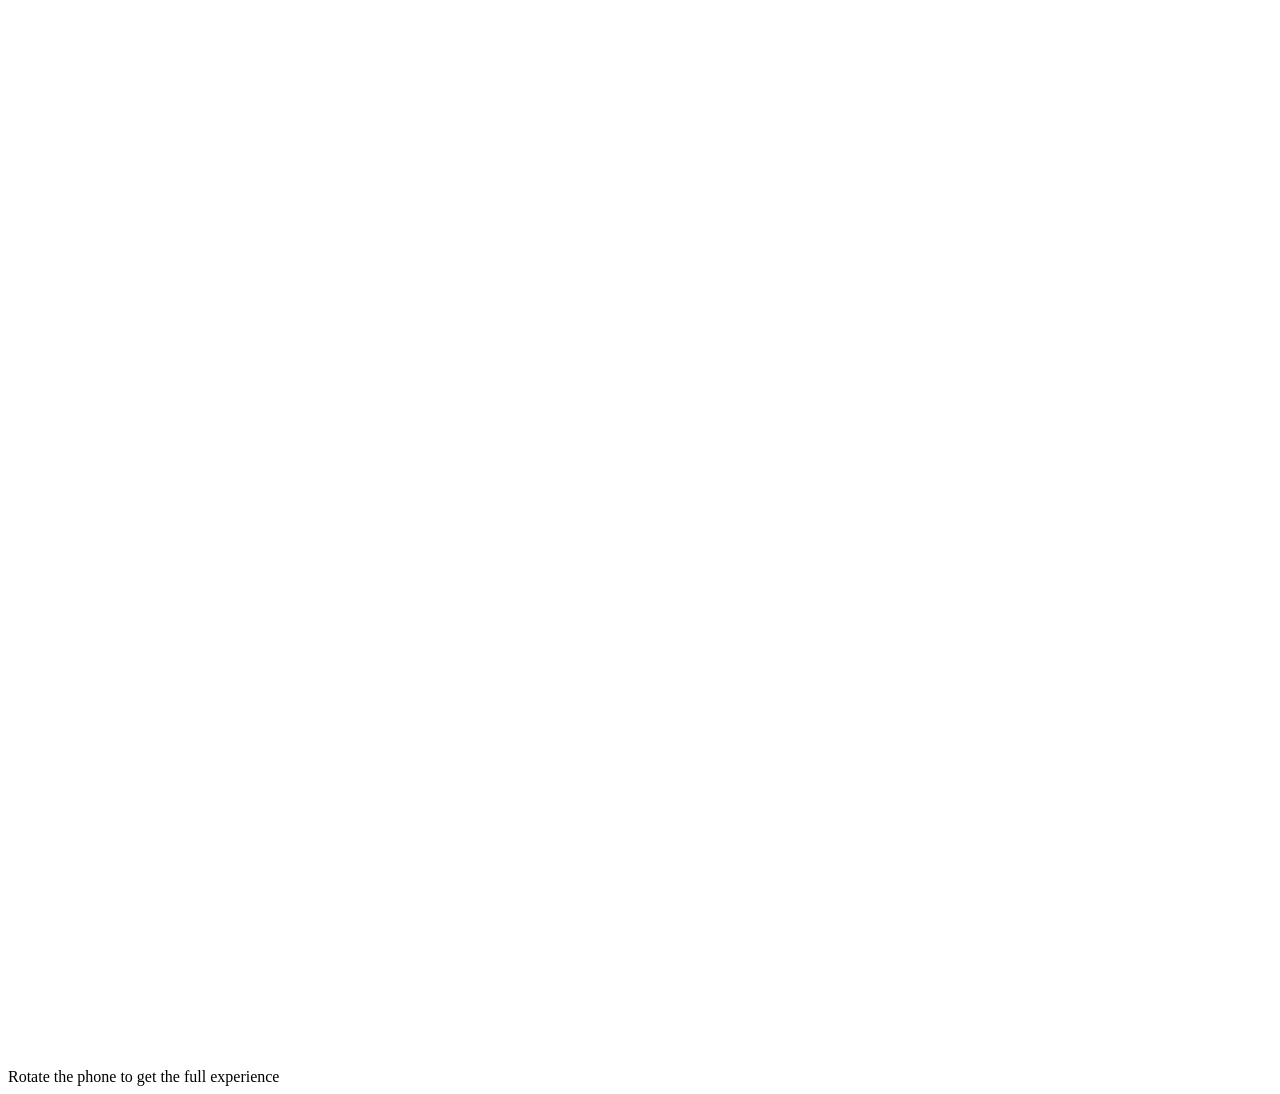
==== commit a358bd6b: "Invite page: higher arch, 3-line text, hosts line, smaller medallion - Arch on the invite page start" ====
--- a/index.html
+++ b/index.html
@@ -71,10 +71,10 @@
             <div class="invite-name">Биздин кадырлуу</div>
             <div guests="" class="invite-name">коногубуз!</div>
           </div>
-          <div class="general-txt"><strong>Сизди уулубуз Тынчтык менен<br />келинибиз Аруукенин<br />үйлөнүү тоюна арналган<br />салтанатка
-              чакырабыз.</strong></div>
-          <div class="general-txt"><strong>17-октябрь, 2026-жыл, <br />башталышы 16:00</strong></div>
-          <div class="general-txt">Тойдун адреси:<br /><a href="https://2gis.kg/talas/firm/70000001114701770"
+          <div class="general-txt t-invite"><strong>Сизди уулубуз Тынчтык менен<br />келинибиз Аруукенин үйлөнүү тоюна<br />арналган салтанатка чакырабыз.</strong></div>
+          <div class="general-txt t-hosts">Тойдун ээлери: <strong>Акыйкат, Нурадил</strong></div>
+          <div class="general-txt t-date"><strong>17-октябрь, 2026-жыл, <br />башталышы 16:00</strong></div>
+          <div class="general-txt t-address">Тойдун адреси:<br /><a href="https://2gis.kg/talas/firm/70000001114701770"
               class="link"><strong>«Апа Grand Hall» ресторану,<br />Талас шаары, Асанбек Оторбаева көчөсү, 4г</strong></a></div>
         </div>
       </div>
--- a/assets/theme.css
+++ b/assets/theme.css
@@ -20,6 +20,11 @@
   /* мраморная арка: внешний контур и толщина полосы */
   --arch-inset: 3.6rem 2rem 0;
   --arch-band: .6rem;
+}
+
+/* бейдж Netlify не показываем */
+button#nl-badge {
+  display: none !important;
 }
 
 /* ---------- лист: текстура с тенями листьев, видна и внутри, и снаружи арки ---------- */
@@ -169,14 +174,19 @@
   width: calc(100% - 5.2rem);
 }
 
+.invite {
+  --arch-inset: 1.4rem 2rem 0;
+}
+
 .invite-content {
-  padding: 6rem 4rem 1rem;
+  width: 100%;
+  padding: 4rem 4rem 1rem;
 }
 
 /* золотой медальон вместо круглой иконки */
 .logo-wed {
   width: auto;
-  height: 8rem;
+  height: 4.5rem;
   filter: drop-shadow(0 3px 4px rgba(60, 40, 10, .25));
 }
 
@@ -190,7 +200,7 @@
 
 /* золотые разделители с ромбом */
 .div-block-17::after,
-.invite-content > .general-txt:nth-child(4)::after {
+.t-date::after {
   content: "";
   display: block;
   width: 11rem;
@@ -206,8 +216,25 @@
   color: var(--ink);
 }
 
-.invite-content > .general-txt:nth-child(5) {
-  color: var(--gold-dark);
+.t-address {
+  color: var(--gold-dark);
+}
+
+/* текст приглашения: ровно три строки по <br>, блок шире */
+.t-invite {
+  white-space: nowrap;
+  letter-spacing: 0;
+}
+
+/* хозяева тоя */
+.t-hosts {
+  color: var(--gold-dark);
+  letter-spacing: 0;
+  margin-top: -.5rem;
+}
+
+.t-hosts strong {
+  color: var(--ink);
 }
 
 .link {
@@ -234,6 +261,16 @@
     height: 76vw;
   }
 
+  /* кнопки уже арки, по ширине надписи */
+  .button,
+  .button.close {
+    width: fit-content;
+    min-width: 56vw;
+    max-width: 74vw;
+    padding: 3.6vw 7vw;
+    white-space: nowrap;
+  }
+
   .cover-txt-name {
     font-size: 13.5vw;
   }
@@ -244,13 +281,22 @@
     width: 87vw;
   }
 
+  .invite {
+    --arch-inset: 4vw 4.5vw 0;
+  }
+
   .invite-content {
-    padding: 12vw 10vw 1rem;
+    padding: 10vw 10vw 1rem;
+  }
+
+  .t-invite,
+  .t-hosts {
+    font-size: 3vw;
   }
 
   .logo-wed {
     width: auto;
-    height: 26vw;
+    height: 14vw;
   }
 
   .invite-name {
@@ -259,7 +305,7 @@
   }
 
   .div-block-17::after,
-  .invite-content > .general-txt:nth-child(4)::after {
+  .t-date::after {
     width: 44vw;
     margin-top: 4vw;
   }
